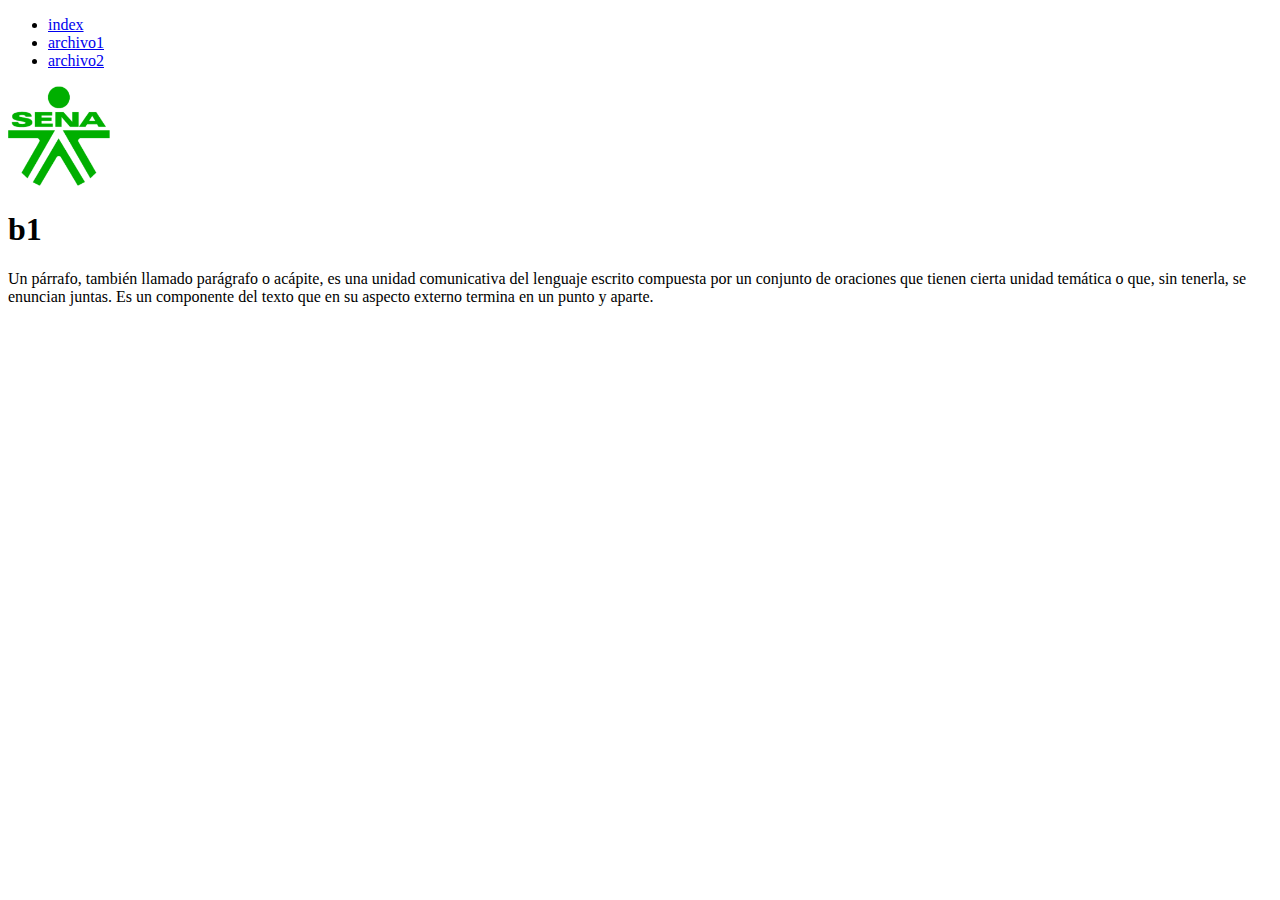
==== index.html @ bf07ad1e "logo" ====
<!DOCTYPE html>
<html lang="en">
<head>
  <meta charset="UTF-8">
  <meta name="viewport" content="width=device-width, initial-scale=1.0">
  <title>Document</title>
</head>
<body>

<nav>
  <ul>
  <li>

    <a href="index.html">index</a>
  </li>
  <li>

    <a href="archivo1.html">archivo1</a>

  </li>
  <li>
    <a href="archivo2.html">archivo2</a>

  </li>


  </ul>
</nav>
<header>
  <img src="IMG/image.png" alt="logo" height="100px"> 
  <main>
    <section>
      <h1>b1</h1>
<p>Un párrafo, también llamado parágrafo o acápite, es una unidad comunicativa del lenguaje escrito compuesta por un conjunto de oraciones que tienen cierta unidad temática o que, sin tenerla, se enuncian juntas. Es un componente del texto que en su aspecto externo termina en un punto y aparte.</p>
    </section>
</main>
</header>
  
</body>
</html>
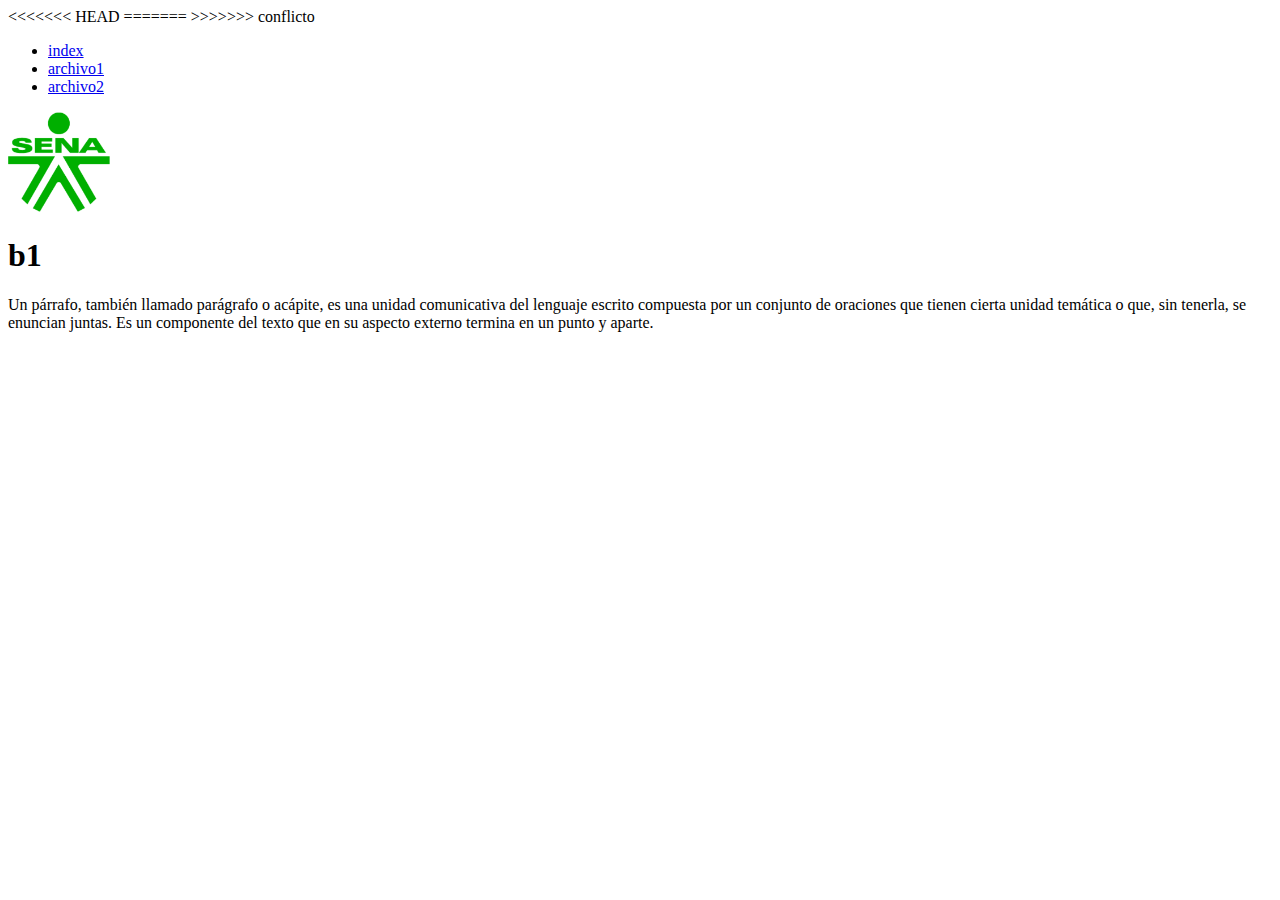
==== commit 54b84d77: "actualizado" ====
--- a/index.html
+++ b/index.html
@@ -3,7 +3,11 @@
 <head>
   <meta charset="UTF-8">
   <meta name="viewport" content="width=device-width, initial-scale=1.0">
-  <title>Document</title>
+<<<<<<< HEAD
+  <title>titulo main</title>
+=======
+  <title>Document conflicto</title>
+>>>>>>> conflicto
 </head>
 <body>
 
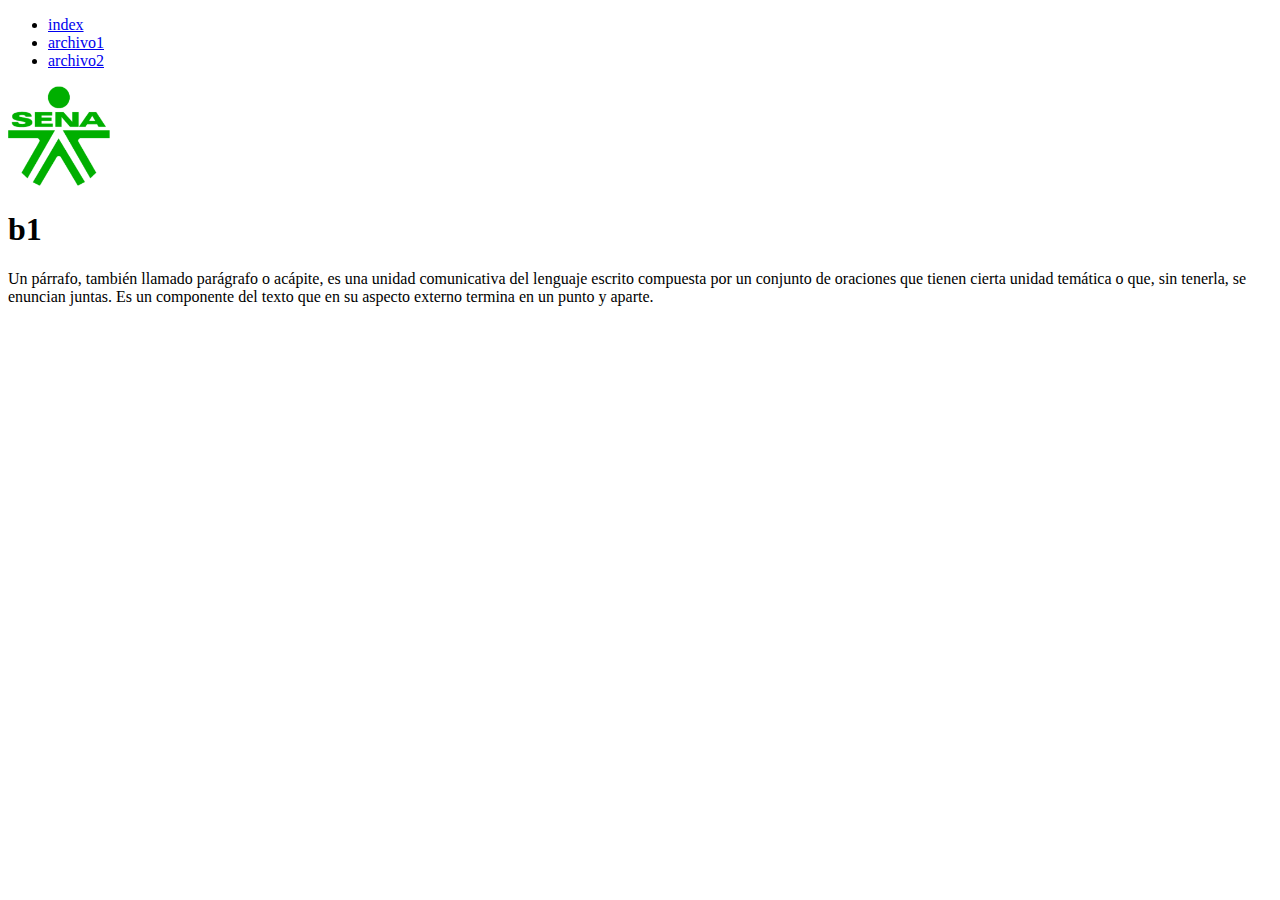
==== commit 56874631: "actualizacion2" ====
--- a/index.html
+++ b/index.html
@@ -3,11 +3,7 @@
 <head>
   <meta charset="UTF-8">
   <meta name="viewport" content="width=device-width, initial-scale=1.0">
-<<<<<<< HEAD
-  <title>titulo main</title>
-=======
   <title>Document conflicto</title>
->>>>>>> conflicto
 </head>
 <body>
 
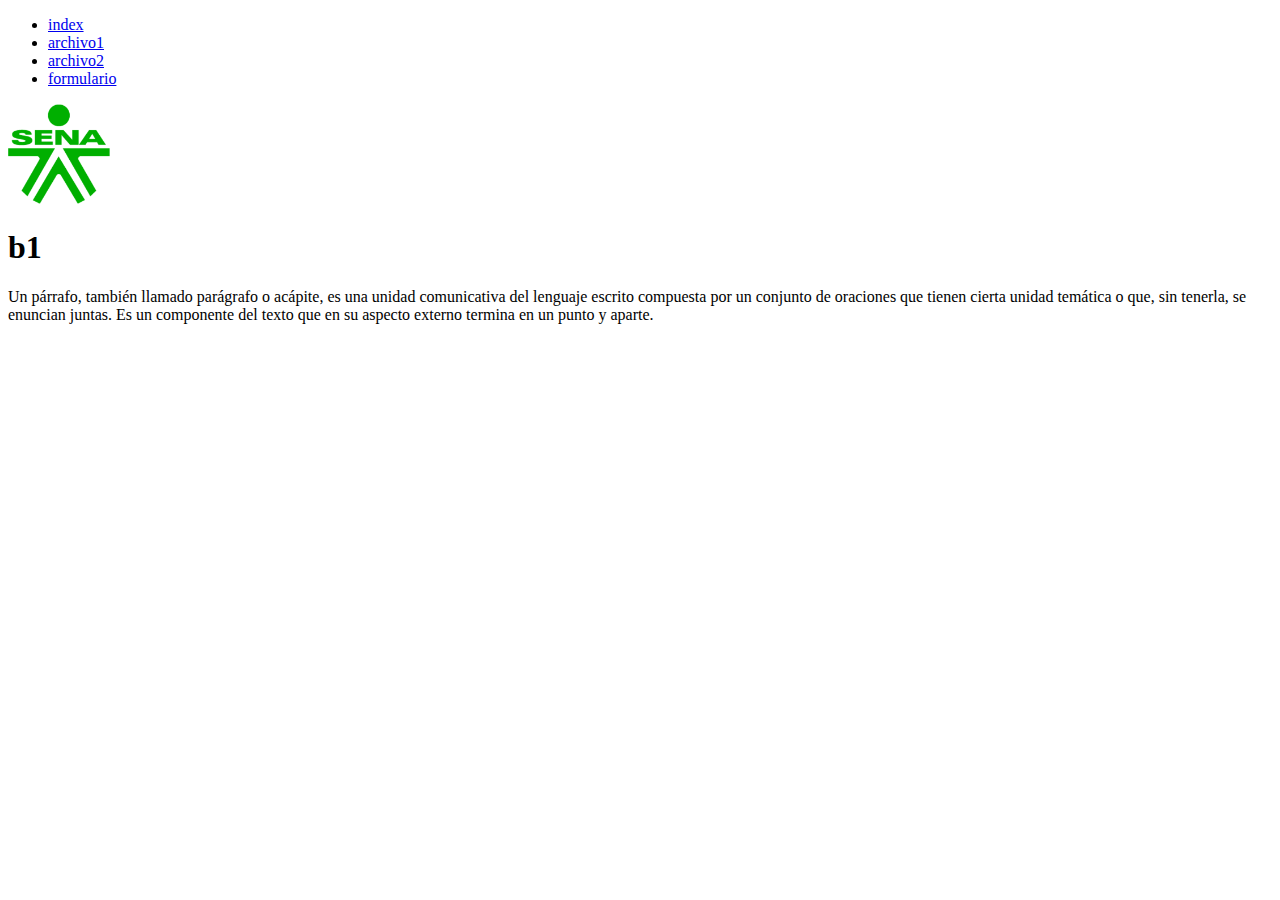
==== commit b29f7b3d: "linkformulario" ====
--- a/index.html
+++ b/index.html
@@ -23,7 +23,9 @@
 
   </li>
 
-
+  <li>
+    <a href="formulario.html">formulario</a>
+  </li>
   </ul>
 </nav>
 <header>
@@ -33,6 +35,12 @@
       <h1>b1</h1>
 <p>Un párrafo, también llamado parágrafo o acápite, es una unidad comunicativa del lenguaje escrito compuesta por un conjunto de oraciones que tienen cierta unidad temática o que, sin tenerla, se enuncian juntas. Es un componente del texto que en su aspecto externo termina en un punto y aparte.</p>
     </section>
+
+
+ 
+
+
+
 </main>
 </header>
   
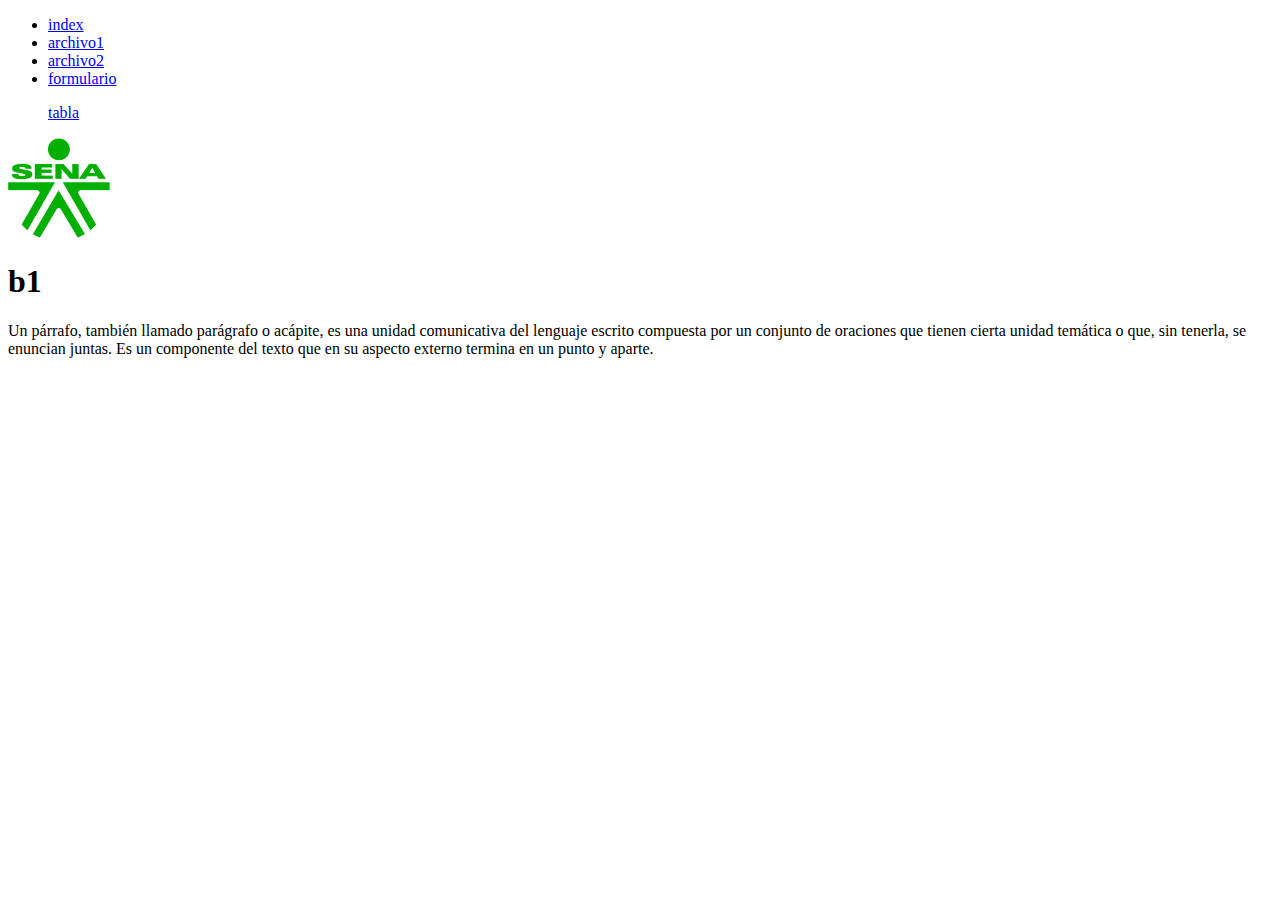
==== commit c0a35e25: "tabla" ====
--- a/index.html
+++ b/index.html
@@ -27,6 +27,11 @@
     <a href="formulario.html">formulario</a>
   </li>
   </ul>
+  <li>
+    <ul>
+      <a href="tabla.html">tabla</a>
+    </ul>
+  </li>
 </nav>
 <header>
   <img src="IMG/image.png" alt="logo" height="100px"> 
